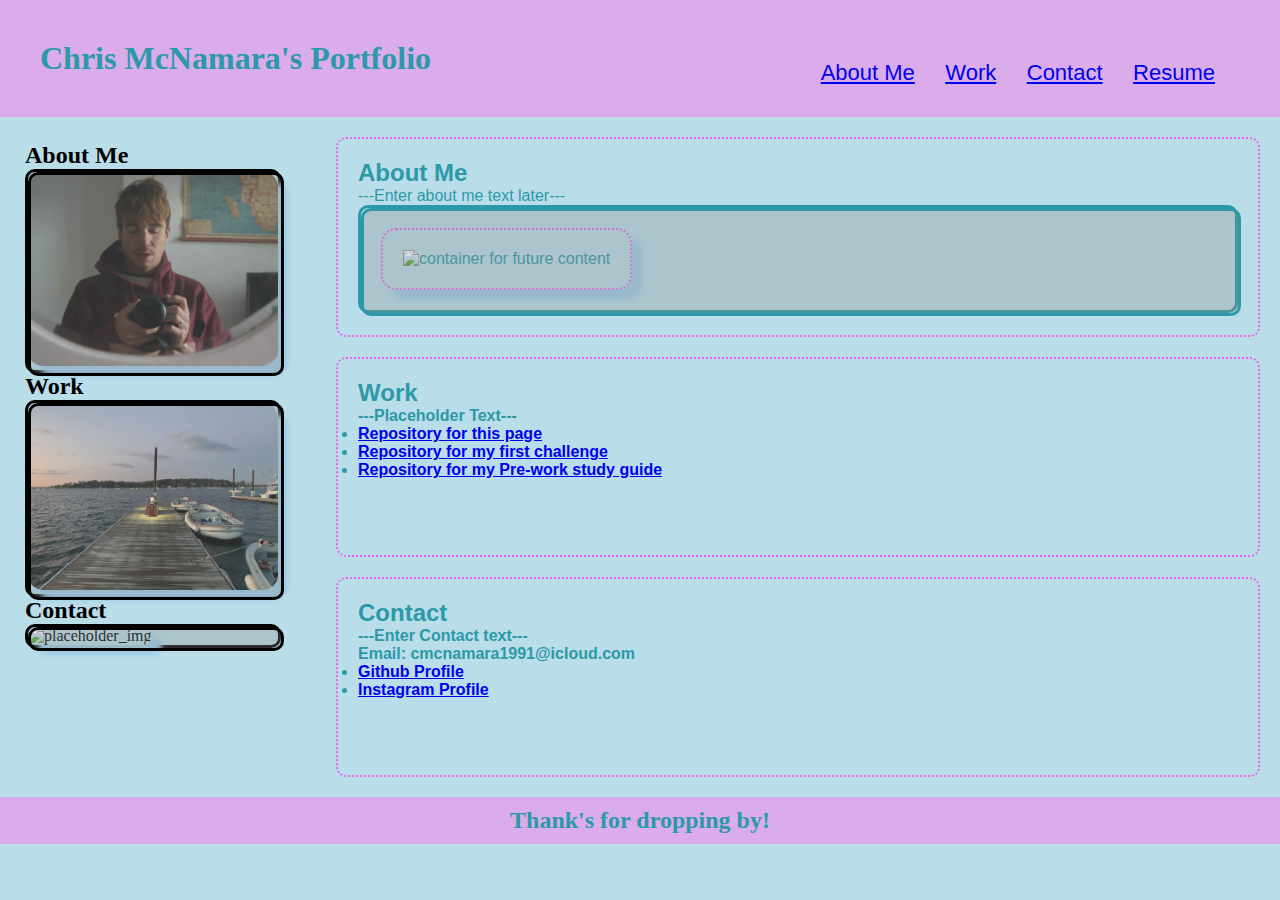
==== index.html @ 98f70628 "fixed file name" ====
<!DOCTYPE html>
<html lang="en">
<head>
    <meta charset="UTF-8">
    <meta http-equiv="X-UA-Compatible" content="IE=edge">
    <meta name="viewport" content="width=device-width, initial-scale=1.0">
    <title>Portfolio</title>
    <link rel="stylesheet" href="./assets/css/reset.css" />
    <link rel="stylesheet" href="./assets/css/style.css" />
</head>
<body>
    <header class="header">
        <h1>Chris McNamara's Portfolio</h1>
        <div>
            <ul>
                <li><a href="#aboutme">About Me</a></li>
                <li><a href="#work">Work</a></li>
                <li><a href="#contact">Contact</a></li>
                <li><a href="#work">Resume</a></li>
             </ul>
        </div>
    </header>
    <div class="container">
        <main class="card">
            <section id= "aboutme" class="aboutme"> 
                <h2>About Me</h2>
                <p> ---Enter about me text later---</p>
                <div class="image-wrapper">
                    <img class="aboutme img" src=".assets/images/ruby.png" alt="container for future content">
                </div>

            </section>
            <section id= "work" class="work">
                <h2>Work</h2>
                <p> ---Placeholder Text---</p>
                <ul>
                    <li><a href ="https://github.com/cmcnamara15/week2challenge"> Repository for this page</a></li>
                    <li><a href="https://github.com/cmcnamara15/week1-challenge">Repository for my first challenge</a></li>
                    <li><a href="https://github.com/cmcnamara15/prework-study-guide">Repository for my Pre-work study guide</a></li>
                </ul>
            </section>
            <section id="contact" class="contactme">
                <h2>Contact</h2>
                <p> ---Enter Contact text---</p>
                <p>Email: cmcnamara1991@icloud.com</p>
                <ul>
                    <li><a href="https://github.com/cmcnamara15">Github Profile</a></li>
                    <li><a href="https://www.instagram.com/chivychase/">Instagram Profile</a></li>
                </ul>
            </section>
        </main>
       
        <aside class="sec_titles">
            <section class="sec_aboutme">
                <h2>About Me</h2>
                <div class="image-wrapper">
                    <img class="img" src="./assets/images/aboutme.png" alt="placeholder_img">
                </div>
            </section>
            <section class="sec_work">
                <h2>Work</h2>
                <div class="image-wrapper">
                    <img class="img" src="./assets/images/sagamore.png" alt="placeholder_img">
                </div>
             </section>
            <section class="sec_contact">
                <h2>Contact</h2>
                <div class="image-wrapper">
                    <img class="img" src="./assets/images/chickens.png" alt="placeholder_img">
                </div>
            </section>
        </aside>
    </div>
    <footer class="footer">
        <h2>Thank's for dropping by!</h2>

    </footer> 
</body>

</html>
---- assets/css/style.css ----
:root {
    --heliotrope: #e866ec;
    --ocean: #2b99a7;
}

* {
    box-sizing: border-box;
    padding: 0;
    margin: 0;
}

body {
    background-color: rgb(185, 221, 233);
}

.header {
    padding: 40px;
    font-family: cursive;
    background-color: #dbacea;
    color: #2b99a7;
}

.header h1 {
    display: inline-block;
    font-size: 32px;
}

.header div {
    padding-top: 20px;
    margin-right: 25px;
    float: right;
    font-family:'Times New Roman', Times, serif;
    font-size: 22px;
}

.header a:hover {
    color:gold;
}

.header div ul li {
    font-family: 'Franklin Gothic Medium', 'Arial Narrow', Arial, sans-serif;
    display:inline-block;
    margin-left: 25px;
}

.container {
    display: flex;
    flex-wrap: wrap;
}

main {
    flex: 1 1 70%;
}

aside {
    order: -1;
    margin-right: 10px;
    padding: 25px;
}

.content {
    width: 75%;
    display: inline-block;
    margin-left: 20px;
} 

.img {
    height:auto;
    width: 250px;
    border-radius: 15px;
    box-shadow: 10px 10px 5px #9dcde7;
}

/* .card {
display: flex;
flex-direction: column;
justify-content: flex-start;
min-height: 100%;
padding: 2rem;
color: var(--heliotrope);
} */

.aboutme {
    /* margin-top: 45px; */
    flex-direction: column;
    margin: 20px;
    height: 200px;
    padding: 20px;
    border: dotted;
    border-width: 2px;
    border-radius: 10px;
    border-color: #e866ec;
    text-align: left;
    font-family: 'Franklin Gothic Medium', 'Arial Narrow', Arial, sans-serif;

    color: var(--ocean);
}

.aboutme img {
        justify-content: right;
        height:auto;
        width: auto;
        border-radius: 15px;
        box-shadow: 10px 10px 5px #9dcde7;

}

.work, .contactme {
    margin-top: 25px;
    flex-direction: column;
    height: 200px;
    margin: 20px;
    padding: 20px;
    border: dotted;
    border-width: 2px;
    border-radius: 10px;
    border-color: #e866ec;
    text-align: left;
    font-family: 'Franklin Gothic Medium', 'Arial Narrow', Arial, sans-serif;
    color: var(--ocean);
    font-weight: bold;
}

.aboutme:hover, .work:hover, .contactme:hover {
    border-color: black;
    color:rgb(109, 10, 167);
}

.sec_titles:hover {
    margin-right: 20px;
    padding: 20px;
    height: 100%;
    font-family: cursive;
    color: var(--ocean);
} 
.image-wrapper {
    position: relative;
    border-radius: 10px;
    border: solid;
  }
  
  .image-wrapper::before {
    content: "";
    display: block;
    position: absolute;
    border-radius: 10px;
    width: 100%;
    height: 100%;
    background: rgba(143, 143, 142, 0.3); 
    border: solid; 
  }  
.footer {
    text-align: center;
    padding: 10px;
    font-family: cursive;
    background-color: #dbacea;
    color: #2b99a7;
}

.work a:hover {
    color: rgb(248, 227, 112);
}

.contactme a:hover {
    color:rgb(248, 227, 112);
}
  

@media screen and (max-width: 768px) {
    main {
        flex: 1 1 100%;
    }
    
    aside {
        order: 0;
        margin-right: 0;
        padding: 25px;
    }
    

    .header {
      background: #d8604e;
      color:yellow;
    }
  }
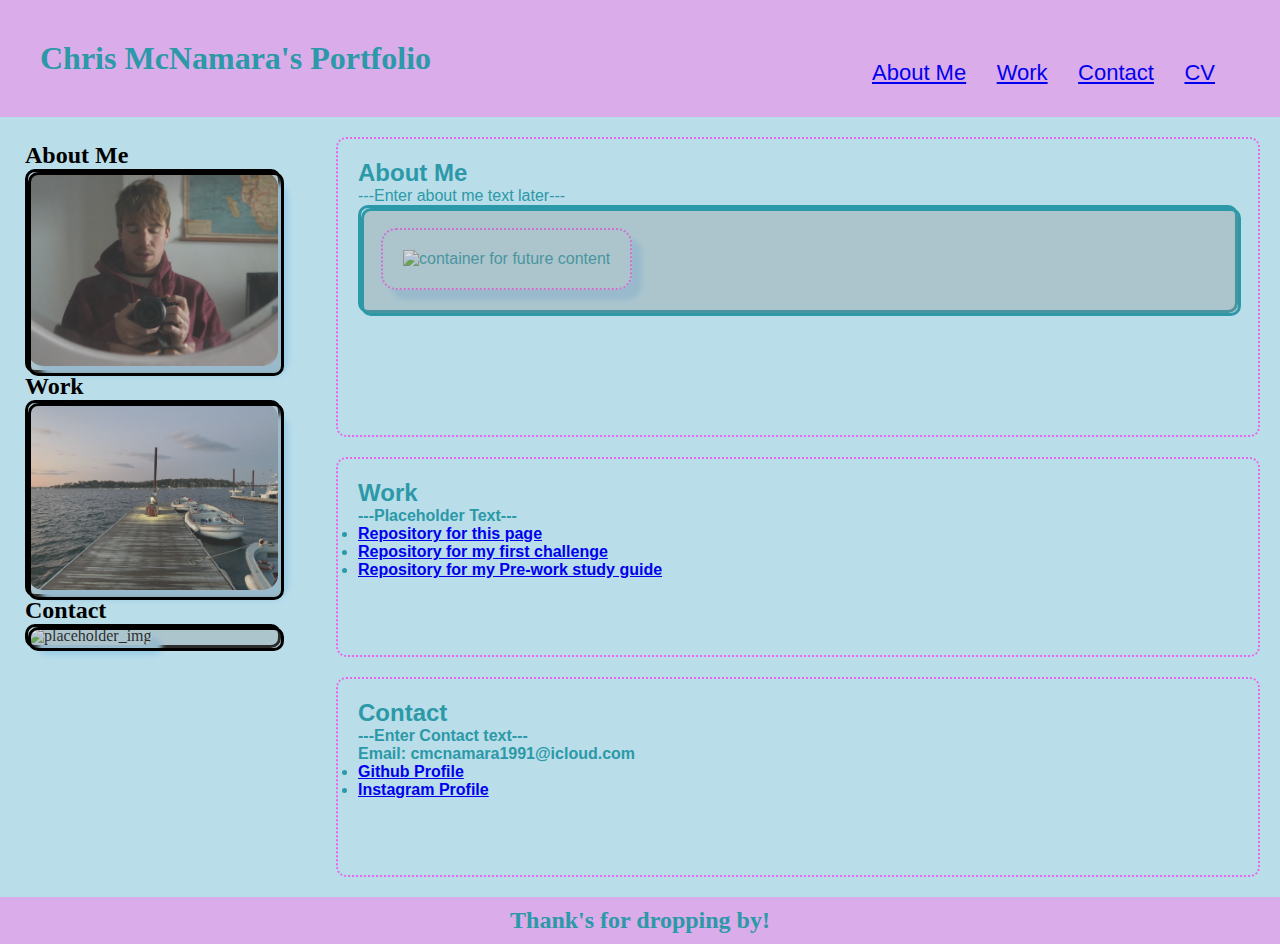
==== commit 091eb753: "ruby photo" ====
--- a/index.html
+++ b/index.html
@@ -16,7 +16,7 @@
                 <li><a href="#aboutme">About Me</a></li>
                 <li><a href="#work">Work</a></li>
                 <li><a href="#contact">Contact</a></li>
-                <li><a href="#work">Resume</a></li>
+                <li><a href="#work">CV</a></li>
              </ul>
         </div>
     </header>
@@ -66,7 +66,7 @@
             <section class="sec_contact">
                 <h2>Contact</h2>
                 <div class="image-wrapper">
-                    <img class="img" src="./assets/images/chickens.png" alt="placeholder_img">
+                    <img class="img" src="./assets/images/ruby.png" alt="placeholder_img">
                 </div>
             </section>
         </aside>
--- a/assets/css/style.css
+++ b/assets/css/style.css
@@ -11,6 +11,7 @@
 
 body {
     background-color: rgb(185, 221, 233);
+
 }
 
 .header {
@@ -84,7 +85,7 @@
     /* margin-top: 45px; */
     flex-direction: column;
     margin: 20px;
-    height: 200px;
+    height: 300px;
     padding: 20px;
     border: dotted;
     border-width: 2px;
@@ -165,6 +166,15 @@
     color:rgb(248, 227, 112);
 }
   
+@media screen and (max-width: 992px) {
+    aside {
+        justify-content: center;
+        order: 0;
+        margin-right: 0;
+        padding: 25px;
+    }
+}
+
 
 @media screen and (max-width: 768px) {
     main {
@@ -172,6 +182,7 @@
     }
     
     aside {
+        justify-content: center;
         order: 0;
         margin-right: 0;
         padding: 25px;
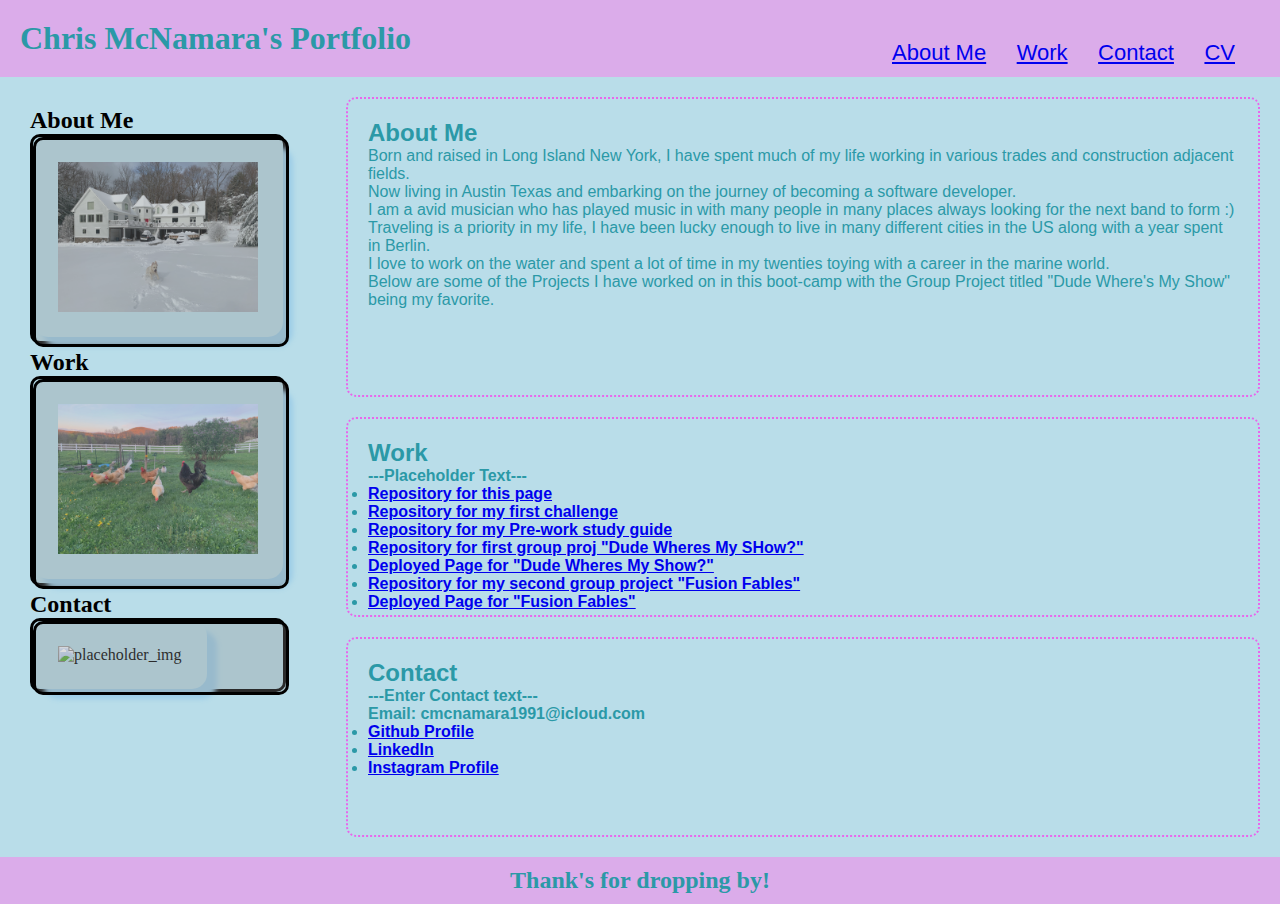
==== commit 7918e652: "Add group project to personal portfolio" ====
--- a/index.html
+++ b/index.html
@@ -24,10 +24,17 @@
         <main class="card">
             <section id= "aboutme" class="aboutme"> 
                 <h2>About Me</h2>
-                <p> ---Enter about me text later---</p>
-                <div class="image-wrapper">
-                    <img class="aboutme img" src=".assets/images/ruby.png" alt="container for future content">
-                </div>
+                <p> Born and raised in Long Island New York, I have spent much of my life working in various trades and 
+                    construction adjacent fields. 
+                </p>
+                <p>Now living in Austin Texas and embarking on the journey of becoming a software developer. </p>
+                <p>I am a avid musician who has played music in with many people in many places always looking for the next band to form :)</p>
+                <p>Traveling is a priority in my life, I have been lucky enough to live in many different cities in the US along with a year spent in Berlin. </p>
+                <P>I love to work on the water and spent a lot of time in my twenties toying with a career in the marine world.</P>
+                <P>Below are some of the Projects I have worked on in this boot-camp with the Group Project titled "Dude Where's My Show" being my favorite.</P>
+                <!-- <div class="image-wrapper">
+                    <img  src=".assets/images/ruby.png" alt="container for future content">
+                </div> -->
 
             </section>
             <section id= "work" class="work">
@@ -37,6 +44,10 @@
                     <li><a href ="https://github.com/cmcnamara15/week2challenge"> Repository for this page</a></li>
                     <li><a href="https://github.com/cmcnamara15/week1-challenge">Repository for my first challenge</a></li>
                     <li><a href="https://github.com/cmcnamara15/prework-study-guide">Repository for my Pre-work study guide</a></li>
+                    <li><a href="https://github.com/eeast/Dude-Wheres-My-Show">Repository for first group proj "Dude Wheres My SHow?"</a></li>
+                    <li><a href="https://eeast.github.io/Dude-Wheres-My-Show/">Deployed Page for "Dude Wheres My Show?"</a></li>
+                    <li><a href="https://github.com/HunterHester/fusion-fables">Repository for my second group project "Fusion Fables"</a></li>
+                    <li><a href="http://www.fusionfables.com/">Deployed Page for "Fusion Fables"</a></li>
                 </ul>
             </section>
             <section id="contact" class="contactme">
@@ -45,22 +56,22 @@
                 <p>Email: cmcnamara1991@icloud.com</p>
                 <ul>
                     <li><a href="https://github.com/cmcnamara15">Github Profile</a></li>
+                    <li><a href="https://www.linkedin.com/in/chris-mcnamara1991/">LinkedIn</a></li>
                     <li><a href="https://www.instagram.com/chivychase/">Instagram Profile</a></li>
                 </ul>
-            </section>
+            </section> 
         </main>
-       
         <aside class="sec_titles">
             <section class="sec_aboutme">
                 <h2>About Me</h2>
                 <div class="image-wrapper">
-                    <img class="img" src="./assets/images/aboutme.png" alt="placeholder_img">
+                    <img class="img" src="./assets/images/snow_ruby.png" alt="placeholder_img">
                 </div>
             </section>
             <section class="sec_work">
                 <h2>Work</h2>
                 <div class="image-wrapper">
-                    <img class="img" src="./assets/images/sagamore.png" alt="placeholder_img">
+                    <img class="img" src="./assets/images/chick.png" alt="placeholder_img">
                 </div>
              </section>
             <section class="sec_contact">
@@ -69,7 +80,8 @@
                     <img class="img" src="./assets/images/ruby.png" alt="placeholder_img">
                 </div>
             </section>
-        </aside>
+        </aside>   
+       
     </div>
     <footer class="footer">
         <h2>Thank's for dropping by!</h2>
--- a/assets/css/style.css
+++ b/assets/css/style.css
@@ -15,7 +15,7 @@
 }
 
 .header {
-    padding: 40px;
+    padding: 20px;
     font-family: cursive;
     background-color: #dbacea;
     color: #2b99a7;
@@ -50,7 +50,7 @@
 }
 
 main {
-    flex: 1 1 70%;
+    flex: 1 1;
 }
 
 aside {
@@ -59,17 +59,21 @@
     padding: 25px;
 }
 
-.content {
+aside section {
+    margin:5px;
+}
+/* .content {
     width: 75%;
     display: inline-block;
     margin-left: 20px;
-} 
+}  */
 
 .img {
     height:auto;
     width: 250px;
     border-radius: 15px;
     box-shadow: 10px 10px 5px #9dcde7;
+    padding: 10%;
 }
 
 /* .card {
@@ -138,6 +142,7 @@
     position: relative;
     border-radius: 10px;
     border: solid;
+    /* padding: 20%; */
   }
   
   .image-wrapper::before {
@@ -165,32 +170,33 @@
 .contactme a:hover {
     color:rgb(248, 227, 112);
 }
+
+footer h2:hover{
+    color:rgb(248, 227, 112);
+}
   
 @media screen and (max-width: 992px) {
     aside {
         justify-content: center;
         order: 0;
-        margin-right: 0;
+        /* margin-right: 0; */
         padding: 25px;
+        /* display: none; */
+        flex-direction: row;
+        flex-wrap: wrap;
+        display: flex;
     }
-}
-
-
-@media screen and (max-width: 768px) {
     main {
         flex: 1 1 100%;
     }
     
-    aside {
-        justify-content: center;
-        order: 0;
-        margin-right: 0;
-        padding: 25px;
-    }
-    
-
-    .header {
+     
+     .header {
       background: #d8604e;
       color:yellow;
+    } 
+
+    .header div {
+        float: inherit;
     }
-  } +}
